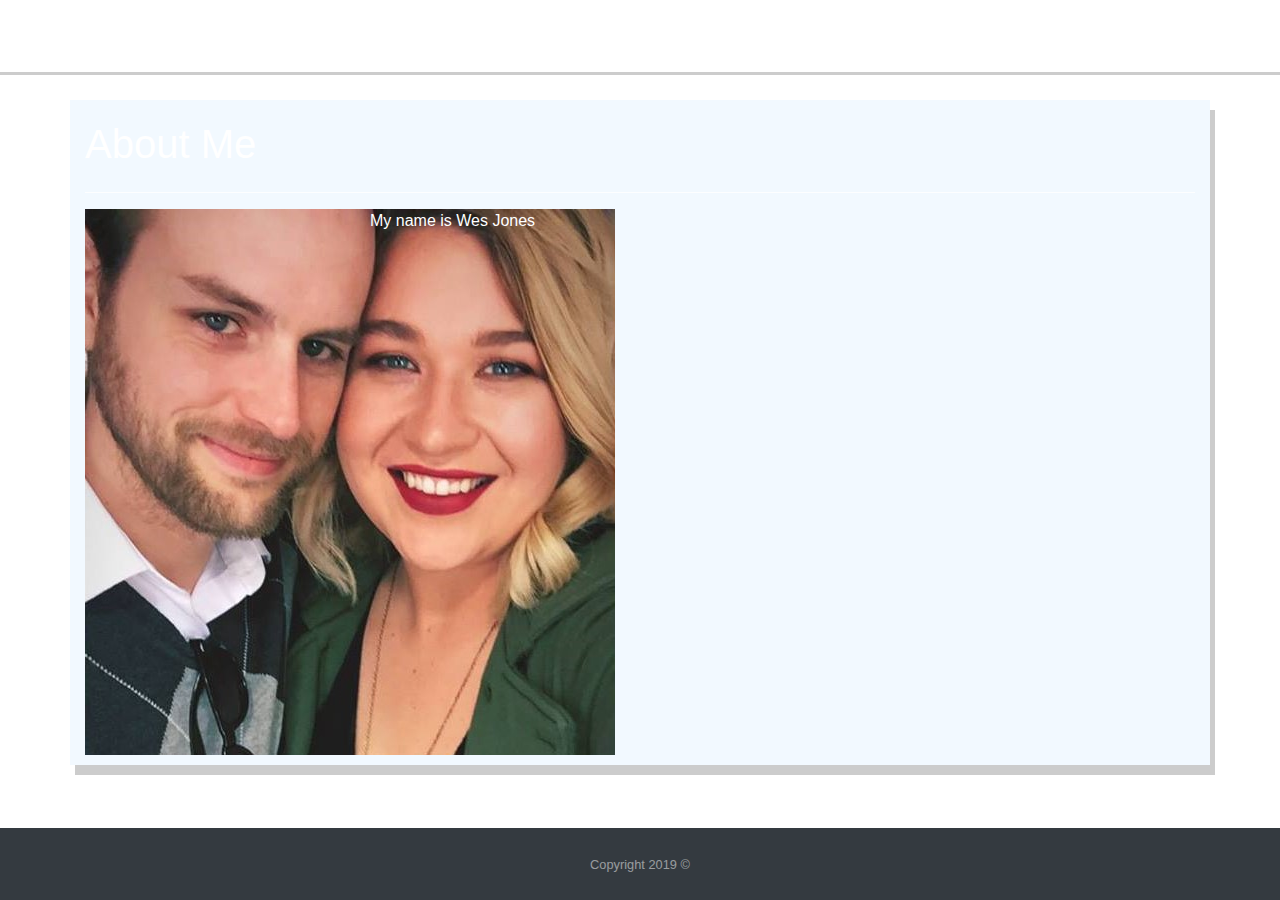
==== index.html @ f26b70f5 "fixed sizing" ====
<!DOCTYPE html>
<html lang="en">

<head>
    <meta charset="UTF-8">
    <meta name="viewport" content="width=device-width, initial-scale=1.0">
    <meta http-equiv="X-UA-Compatible" content="ie=edge">
    <link rel="stylesheet" href="https://stackpath.bootstrapcdn.com/bootstrap/4.3.1/css/bootstrap.min.css"
        integrity="sha384-ggOyR0iXCbMQv3Xipma34MD+dH/1fQ784/j6cY/iJTQUOhcWr7x9JvoRxT2MZw1T" crossorigin="anonymous">
    <link rel="stylesheet" href="style.css">
    <title>About Me</title>
</head>

<body>

    <nav class="navbar fixed-top navbar-expand-sm navbar-dark ">

        <div class="container">
            <h1 id="pageLogo">Wes Jones</h1>
            <button class="navbar-toggler" type="button" data-toggle="collapse" data-target="#navbarNav"
                aria-controls="navbarNav" aria-expanded="false" aria-label="Toggle navigation">
                <span class="navbar-toggler-icon"></span>
            </button>
            <!-- I thought the collapse menu was cool so I looked up how to do it -->
            <div class="collapse navbar-collapse" id="navbarNav">
                <ul class="navbar-nav ml-auto">
                    <li class="nav-item active">
                        <a class="nav-link" href="index.html">About <span class="sr-only">(current)</span></a>
                    </li>
                    <li class="nav-item">
                        <a class="nav-link" href="portfolio.html">Portfolio</a>
                    </li>
                    <li class="nav-item">
                        <a class="nav-link" href="contact.html">Contact</a>
                    </li>
                </ul>
            </div>
        </div>

    </nav>

    <div class="container" id="bioContainer">

        <div class="row">

            <div class="col-lg-12">
                <h1 id="aboutMeHeader">About Me</h1>
            </div>
        </div>

        <hr>


        <div class="row">

            <div class="col-sm-3 ">
                <img id="bio-image"
                    src="assets\images\profile_large.jpg">

            </div>

            <div class="col-sm-9">

                <p>
                    My name is Wes Jones

                </p>

            </div>
        </div>



        <footer id="sticky-footer" class="fixed-bottom py-4 bg-dark text-white-50">
            <div class="container text-center">
                <small>Copyright 2019 &copy; </small>
            </div>
        </footer>


        <script src="https://code.jquery.com/jquery-3.3.1.slim.min.js"
            integrity="sha384-q8i/X+965DzO0rT7abK41JStQIAqVgRVzpbzo5smXKp4YfRvH+8abtTE1Pi6jizo"
            crossorigin="anonymous"></script>
        <script src="https://cdnjs.cloudflare.com/ajax/libs/popper.js/1.14.7/umd/popper.min.js"
            integrity="sha384-UO2eT0CpHqdSJQ6hJty5KVphtPhzWj9WO1clHTMGa3JDZwrnQq4sF86dIHNDz0W1"
            crossorigin="anonymous"></script>
        <script src="https://stackpath.bootstrapcdn.com/bootstrap/4.3.1/js/bootstrap.min.js"
            integrity="sha384-JjSmVgyd0p3pXB1rRibZUAYoIIy6OrQ6VrjIEaFf/nJGzIxFDsf4x0xIM+B07jRM"
            crossorigin="anonymous"></script>

</body>

</html>
---- style.css ----
hr {

    border-color: rgba(255, 255, 255, 0.548);
    background-color: rgba(255, 255, 255, 0.575);
    color: rgba(255, 255, 255, 0.562);

}


body {

background-image: url(https://i.pinimg.com/originals/ea/3f/d3/ea3fd3102ccf575e3c33954f73eab78d.jpg);
color: white;


}

.navbar {

    background-image: url(https://i.pinimg.com/originals/ea/3f/d3/ea3fd3102ccf575e3c33954f73eab78d.jpg);

   
    border-bottom:3px solid rgba(0, 0, 0, 0.199);
    
   
}

.navbar a {


    

}

#pageLogo  {

     
    
}


#aboutMeHeader {

    margin-top: 20px;


}

#bioContainer {

    box-shadow: 5px 10px rgba(0, 0, 0, 0.199) ;
    min-height: fit-content;
    margin-top: 100px;
    margin-bottom: 100px;
    background-color: rgba(153, 211, 255, 0.13);
    
    
   

    
}

#bio-image {

    
    margin-bottom: 10px;
    
    
}





#portfolio1,
#portfolio2,
#portfolio3,
#portfolio4,
#portfolio5 {


    margin-bottom: 15px;
    position: relative;
}


h3 {

    position: absolute;
    text-align: center;
    top:60%;
    left: 0 ;
    right: 0 ;
    color: white;
    background-color: #92d6d381;
    padding: 10px ;
    



}


#submitButton {

    margin-bottom: 15px;
    
}

#sticky-footer {
    flex-shrink: none;
  }
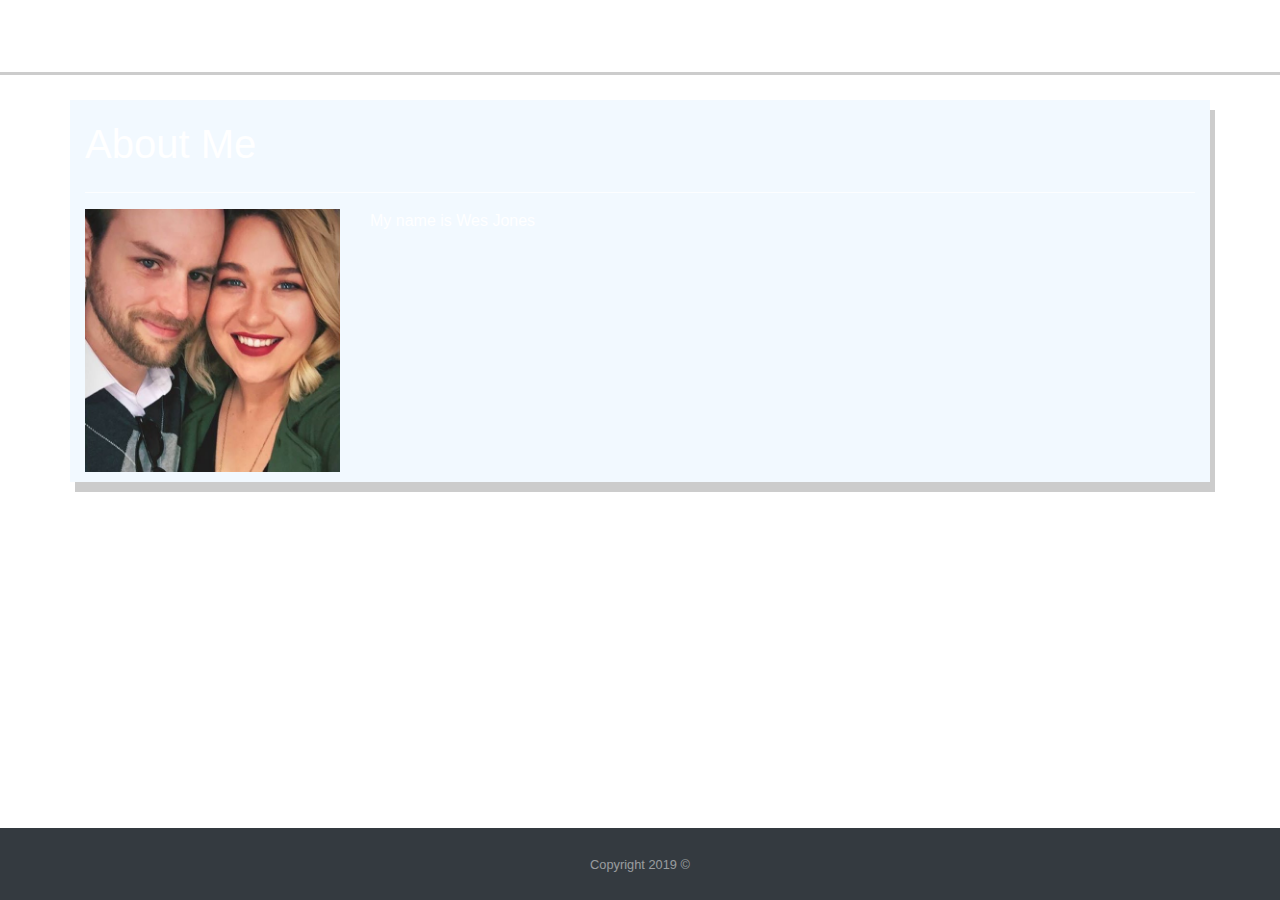
==== commit f73e2e7c: "resized image" ====
--- a/index.html
+++ b/index.html
@@ -9,6 +9,12 @@
         integrity="sha384-ggOyR0iXCbMQv3Xipma34MD+dH/1fQ784/j6cY/iJTQUOhcWr7x9JvoRxT2MZw1T" crossorigin="anonymous">
     <link rel="stylesheet" href="style.css">
     <title>About Me</title>
+    <style>
+        img {
+          width: 100%;
+          height: auto;
+        }
+        </style>
 </head>
 
 <body>
@@ -61,10 +67,7 @@
 
             <div class="col-sm-9">
 
-                <p>
-                    My name is Wes Jones
-
-                </p>
+                <p>My name is Wes Jones</p>
 
             </div>
         </div>
--- a/style.css
+++ b/style.css
@@ -23,19 +23,6 @@
     border-bottom:3px solid rgba(0, 0, 0, 0.199);
     
    
-}
-
-.navbar a {
-
-
-    
-
-}
-
-#pageLogo  {
-
-     
-    
 }
 
 
